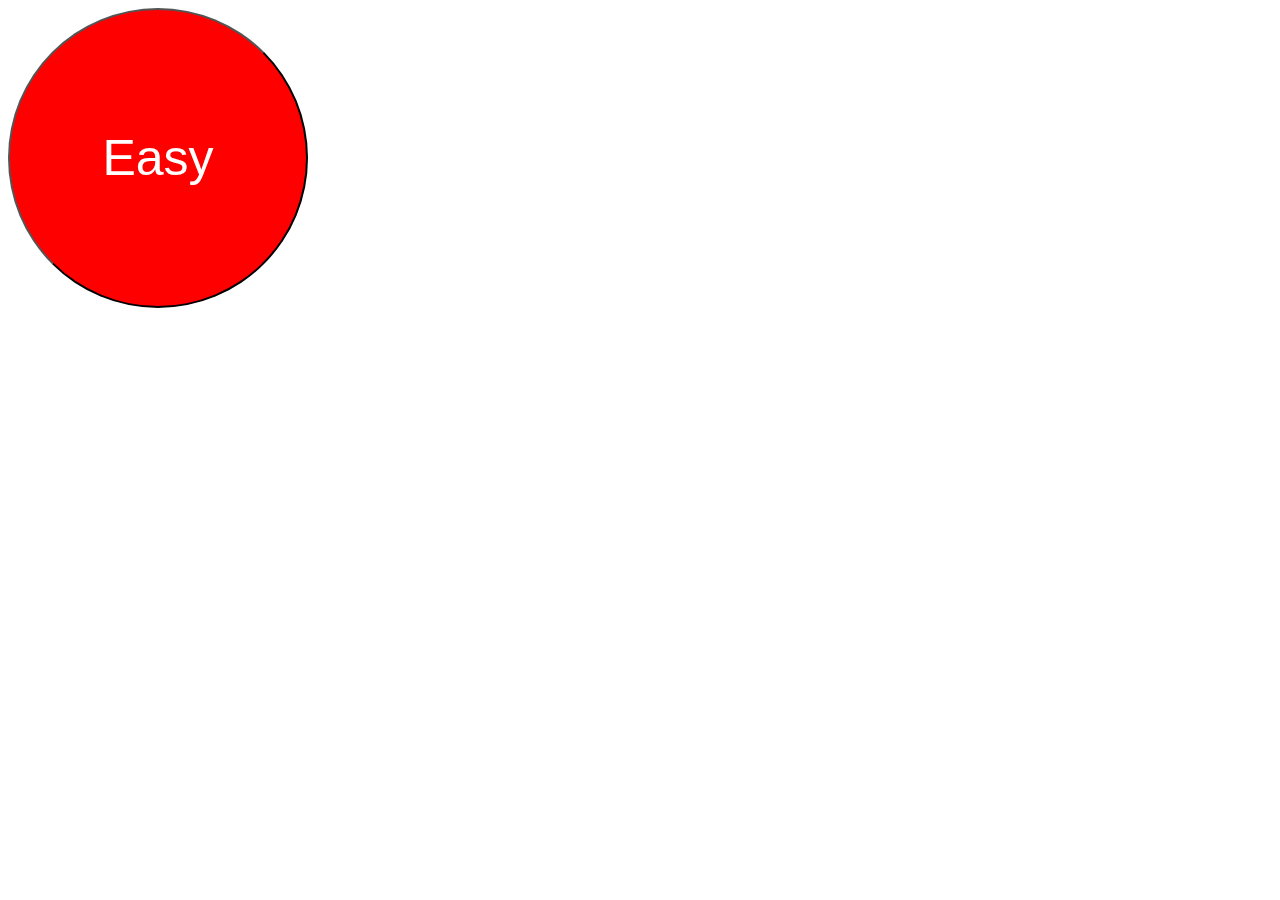
==== that_was_easy/index.html @ 60c73f17 "Create that was easy button" ====
<!DOCTYPE html>
<html>
 <head>
   <title>That Was Easy</title>
   <link href="styles.css" rel="stylesheet">
 </head>
 <body>
     <button id="easy">Easy</button>
     <script src="https://code.jquery.com/jquery-2.2.3.min.js"></script>
     <script src = "main.js"></script>
 </body>
</html>
---- that_was_easy/styles.css ----
#easy {
  width: 300px;
  height: 300px;
  border-radius: 150px;
  border-color: black;
  background-color: red;
  font-size: 50px;
  color: white;
}
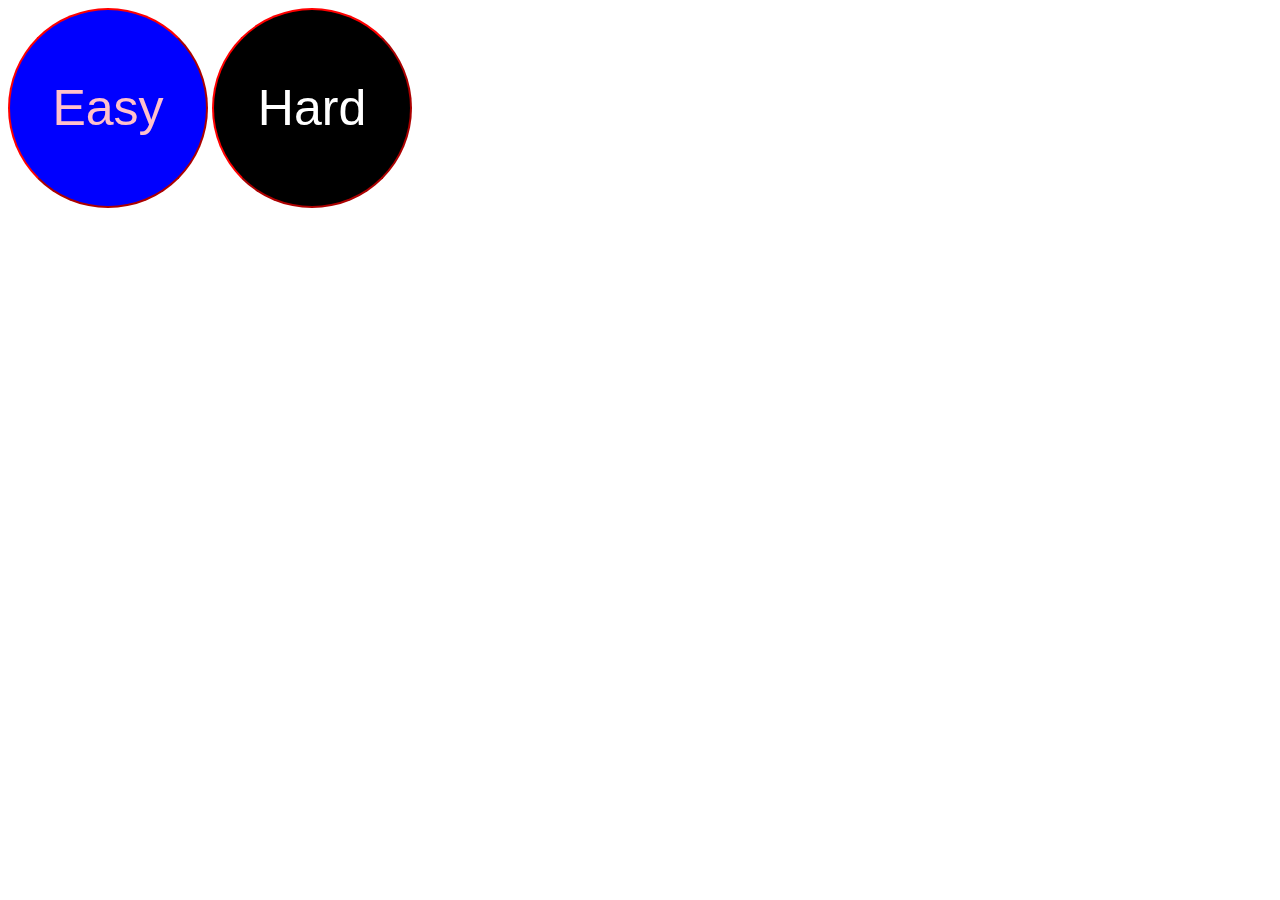
==== commit ef64b107: "Add key binding to that was easy button" ====
--- a/that_was_easy/index.html
+++ b/that_was_easy/index.html
@@ -2,11 +2,14 @@
 <html>
  <head>
    <title>That Was Easy</title>
+   <title>That Was Hard</title>
    <link href="styles.css" rel="stylesheet">
  </head>
  <body>
      <button id="easy">Easy</button>
+     <button id="Hard">Hard</button>
      <script src="https://code.jquery.com/jquery-2.2.3.min.js"></script>
      <script src = "main.js"></script>
+
  </body>
 </html>--- a/that_was_easy/styles.css
+++ b/that_was_easy/styles.css
@@ -1,9 +1,18 @@
 #easy {
-  width: 300px;
-  height: 300px;
+  width: 200px;
+  height: 200px;
   border-radius: 150px;
-  border-color: black;
-  background-color: red;
+  border-color: red;
+  background-color: blue;
   font-size: 50px;
-  color: white;
+  color: pink;
 }
+#Hard {
+  width: 200px;
+  height: 200px;
+  border-radius: 150px;
+  border-color: Red;
+  background-color: Black;
+  font-size: 50px;
+  color: White;
+}
